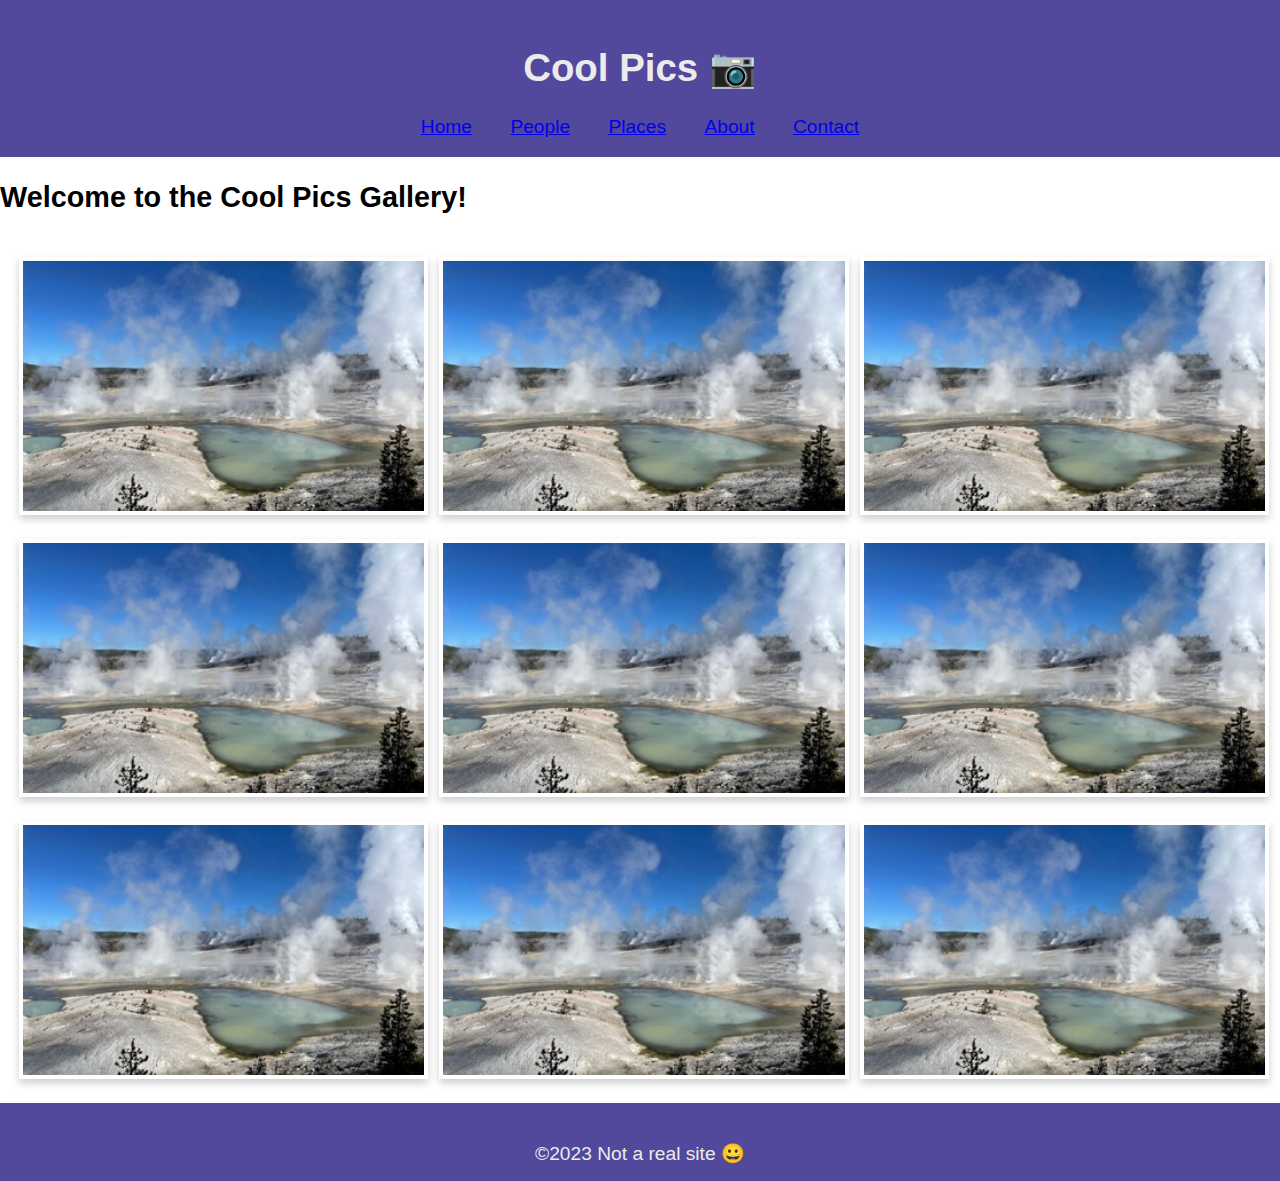
==== coolpics/index.html @ 453b1335 "coolpics" ====
<!DOCTYPE html>
<html lang="en">
<head>
    <meta charset="UTF-8">
    <meta name="viewport" content="width=device-width, initial-scale=1.0">
    <title>Cool Pics 📷</title>
    <link rel="stylesheet" href="coolpics.css">
    <script src="coolpics.js" defer></script>
</head>
<body>
    <header>
        <h1>Cool Pics 📷</h1>
        <nav>
            <button id="menu-button">Menu</button>
            <ul class="menu hide">
                <li><a href="#home">Home</a></li>
                <li><a href="#people">People</a></li>
                <li><a href="#places">Places</a></li>
                <li><a href="#about">About</a></li>
                <li><a href="#contact">Contact</a></li>
            </ul>
        </nav>
    </header>

    <main>
        <h2>Welcome to the Cool Pics Gallery!</h2>
        <section class="gallery" id="gallery">
            <!-- 9 Image Gallery -->
            <figure>
                <img src="norris-sm.jpeg" alt="Picture 1">
            </figure>
            <figure>
                <img src="norris-sm.jpeg" alt="Picture 2">
            </figure>
            <figure>
                <img src="norris-sm.jpeg" alt="Picture 3">
            </figure>
            <figure>
                <img src="norris-sm.jpeg" alt="Picture 4">
            </figure>
            <figure>
                <img src="norris-sm.jpeg" alt="Picture 5">
            </figure>
            <figure>
                <img src="norris-sm.jpeg" alt="Picture 6">
            </figure>
            <figure>
                <img src="norris-sm.jpeg" alt="Picture 7">
            </figure>
            <figure>
                <img src="norris-sm.jpeg" alt="Picture 8">
            </figure>
            <figure>
                <img src="norris-sm.jpeg" alt="Picture 9">
            </figure>
        </section>
    </main>

    <footer>
        <p>©2023 Not a real site 😀</p>
    </footer>
</body>
</html>
---- coolpics/coolpics.css ----
@import url("https://fonts.googleapis.com/css2?family=Mooli&display=swap");

:root {
    --primary-color: #52489c;
    --secondary-color: #59c3c3;
    --accent-color: #f45b69;
    --text-dark: #333;
    --text-light: #ebebeb;
    --primary-font: Arial, Helvetica, sans-serif;
    --secondary-font: 'Mooli', sans-serif;
}

body {
    font-family: var(--primary-font);
    font-size: 1.2em;
    margin: 0;
    padding: 0;
}

header, footer {
    background-color: var(--primary-color);
    color: var(--text-light);
    text-align: center;
    padding: 1em;
}

header nav ul {
    list-style: none;
    padding: 0;
    margin: 0;
}

header nav ul li {
    display: inline;
    margin: 0 1em;
}

header nav button {
    background: none;
    border: none;
    color: var(--text-light);
    font-size: 1em;
    cursor: pointer;
}

header nav ul.hide {
    display: none;
}

.gallery {
    display: grid;
    grid-template-columns: 1fr;
    gap: 1em;
    padding: 1em;
}

.gallery figure {
    margin: 0;
}

.gallery img {
    width: 100%;
    height: 250px;
    object-fit: cover;
    box-shadow: 0 4px 8px rgba(0, 0, 0, 0.2);
    border: 4px solid white;
    transition: transform 0.3s, box-shadow 0.3s;
}

.gallery img:hover {
    transform: scale(0.95);
    box-shadow: 0 8px 16px rgba(0, 0, 0, 0.4);
}

.viewer {
    position: fixed;
    top: 0;
    left: 0;
    bottom: 0;
    right: 0;
    background: rgba(0, 0, 0, 0.75);
    display: grid;
    place-items: center;
    z-index: 10;
}

.viewer img {
    max-height: 100%;
    max-width: 100%;
}

.viewer .close-viewer {
    position: absolute;
    top: 10px;
    right: 10px;
    background-color: var(--accent-color);
    color: var(--text-light);
    border: none;
    padding: 0.5em;
    cursor: pointer;
}

@media (min-width: 700px) {
    .gallery {
        grid-template-columns: repeat(2, 1fr);
    }
}

@media (min-width: 1000px) {
    header nav button {
        display: none;
        color: white;
    }

    header nav ul {
        display: flex;
        justify-content: center;
    }

    header nav ul li {
        display: inline;
        margin: 0 1em;
    }

    .gallery {
        grid-template-columns: repeat(3, 1fr);
    }
}
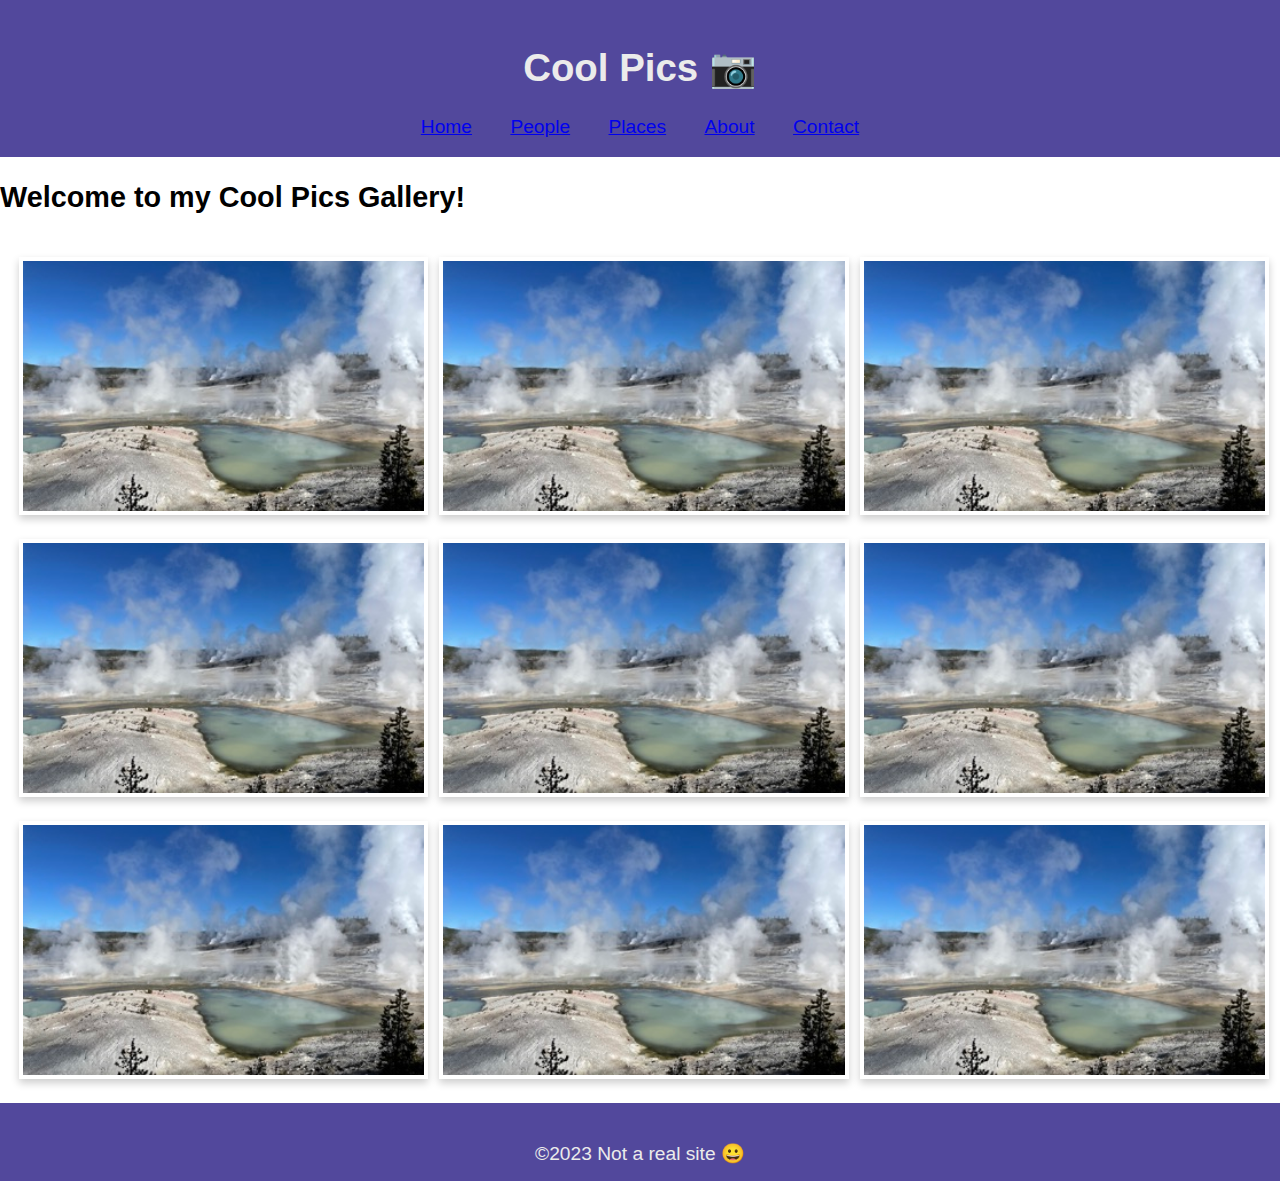
==== commit 51faf8d7: "kdk" ====
--- a/coolpics/index.html
+++ b/coolpics/index.html
@@ -23,7 +23,7 @@
     </header>
 
     <main>
-        <h2>Welcome to the Cool Pics Gallery!</h2>
+        <h2>Welcome to my Cool Pics Gallery!</h2>
         <section class="gallery" id="gallery">
             <!-- 9 Image Gallery -->
             <figure>
